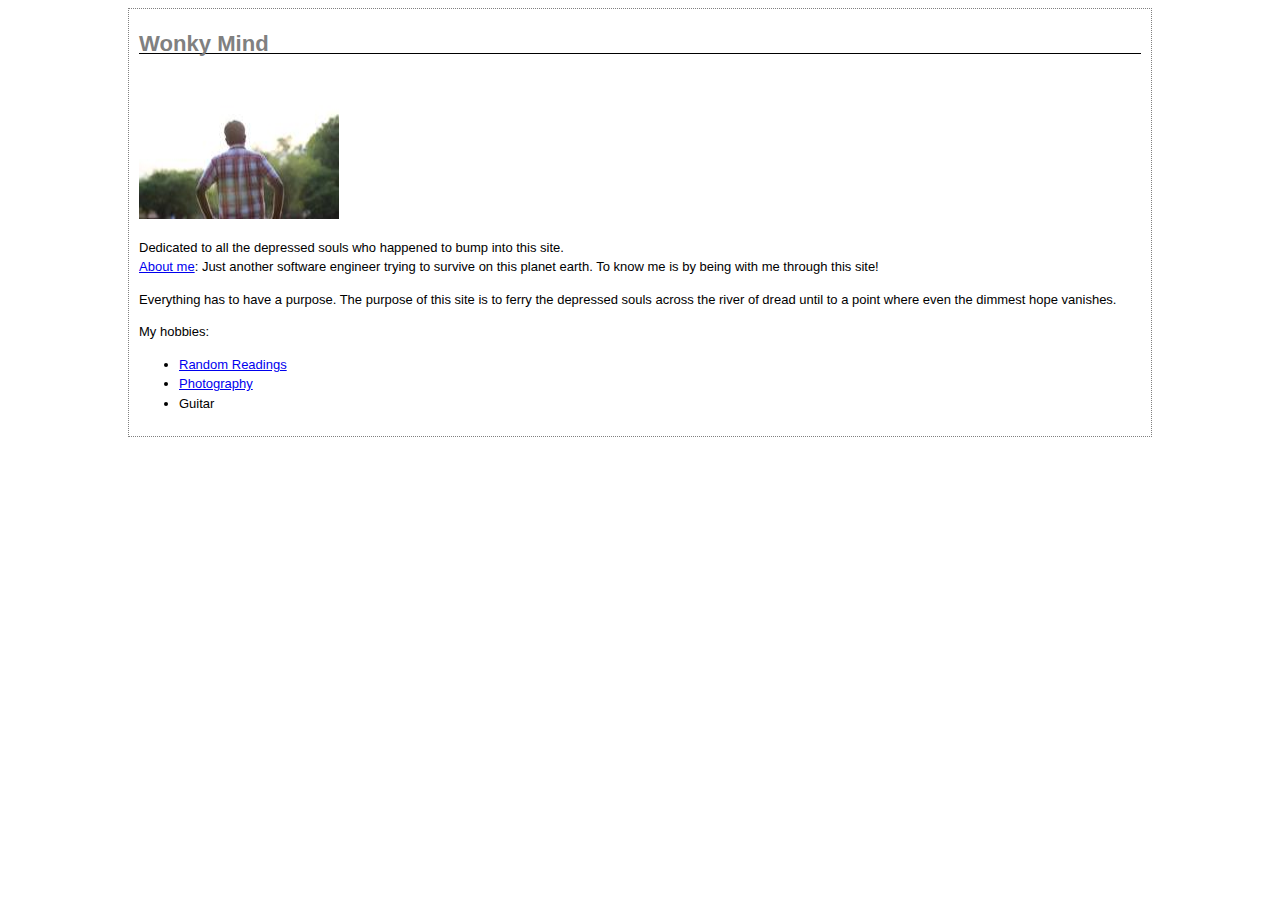
==== index.html @ 1162fdf6 "Added MyDailyReadings" ====
<!DOCTYPE html>
<html>
<head>
<meta http-equiv="content-type" content="text/html" charset="utf-8" />
<title>Wonky Mind</title>
<link type="text/css" rel="stylesheet" href="mysite.css" />
</head>
<body>
<h1>Wonky Mind</h1>
<!-- hr will draw a horizontal line -->
<!-- This is the picture that is shown in the top and scaled down, clicking on this will show up the full sized image -->
<!-- When the width and height are small resizing the image and putting to img tag will save download time and improve speed, the link will open the full sized image -->
<a target="_blank" href="Images/MyBack.jpg" title="To all backstabbers! Here's my back! Come on... Do what you do best"><img src="Thumbnails/MyBack.jpg" height="150" width="200"></a>
<p>
<!-- Here we can use target="_blank" attribute in <a> to open the link in new window -->
Dedicated to all the depressed souls who happened to bump into this site.<br>
<a href="Mission/mission.html" title="What I believe in!">About me</a>: Just another software engineer trying to survive on this planet earth.  To know me is by being with me through this site!
</p>
<p>
Everything has to have a purpose.  The purpose of this site is to ferry the depressed souls across the river of dread until to a point where even the dimmest hope vanishes.
</P>

<p>My hobbies:
<ul>
<li><a href="MyDailyRead/mydailyread.html">Random Readings</a></li>
<li><a href="PhotoBlog/photoblog.html">Photography</a></li>
<li>Guitar</li>
</ul>
</p>

<!--
<address>
Plot No: A/111 A, <br>
Jainagar, <br>
Trichy - 620013. <br>
</address>
-->
</body>
</html>
---- mysite.css ----
body {
/*	background-color: #d2b48c;*/
	margin-left: 10%;
	margin-right: 10%;
	border: 1px dotted grey;
	padding: 10px 10px 10px 10px;
/*
** The reason to give three fonts because of the browser finds that any of the fonts 
** is not supported it must have alternatives.  Always put the default like sans-serif
** to the last so that the browser has one alternative to fall back and interpret what
** it does best with the default font.
** Fonts with multiple words must go with double quotes
*/
	font-family: Arial, Verdana, Geneva, sans-serif;
	font-size: small;
    line-height: 1.5em;
}

h1 {
	color: gray;
	border-bottom: 1px solid black;
	/*When I checked in IE, the h1 size was already 2em*/
	font-size: 1.7em
}

blockquote {
	background-color: #a7cece;
    border: 1px dashed white;
	color: #222222;
	font-size: 110%;
	font-family: "Times New Roman", serif;
	font-style: italic;
	padding-left: 20px;
}

p {
	text-align: justify;
}

address {
	font-family: serif;
}

/*
** BELOW ARE MORE SPECIFIC ONE'S WITH ASSOCIATED CLASS
*/

/*
** Multiple elements can also be added separated by comma.
** If there are many elements with class evilworld, we can just declare it as .evilworld
** This will ensure that the styles are applied to all the elements that are under the class
*/

.disclaimer {
	font-style: italic;
	font-family: "Times New Roman", serif;
}
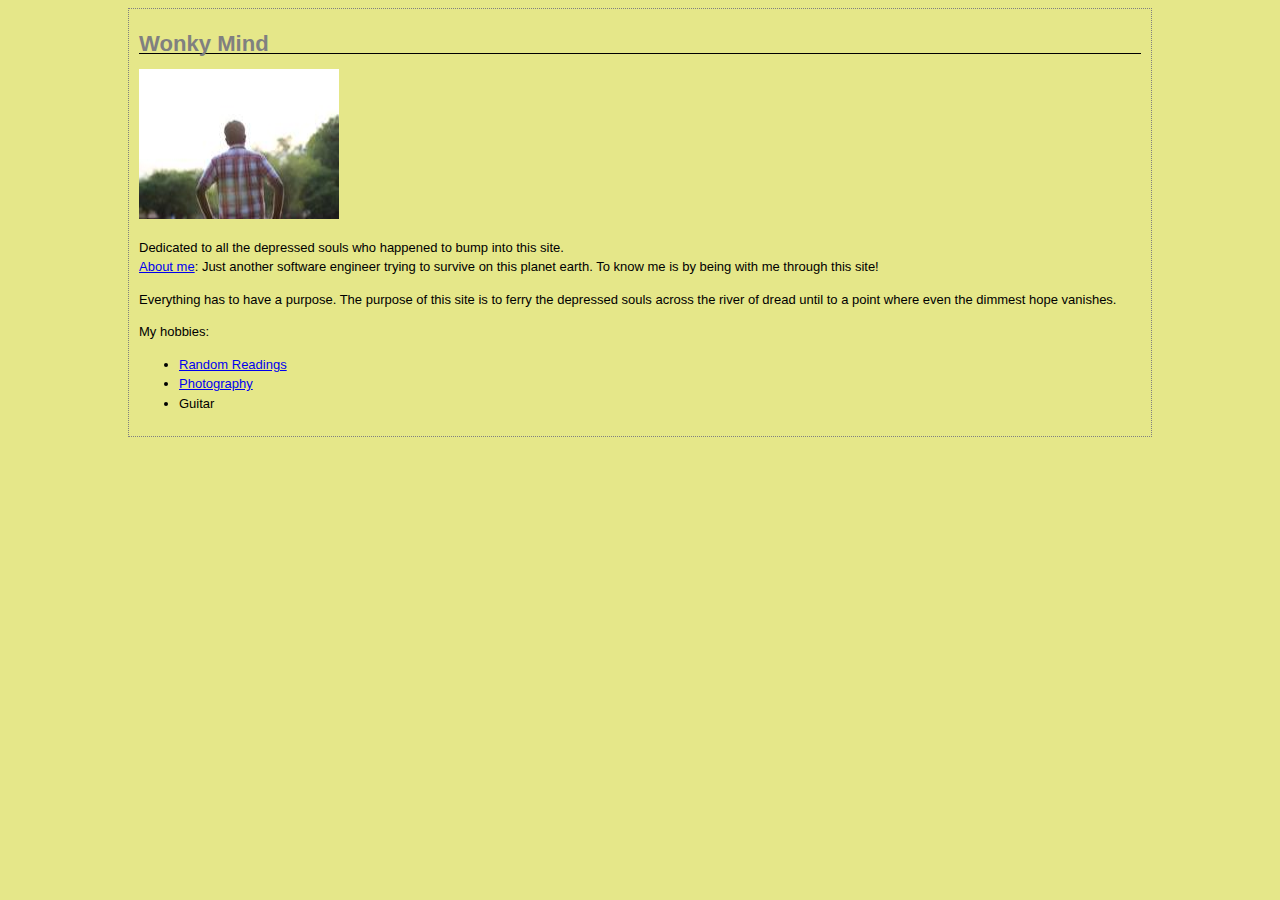
==== commit 54392d89: "Adding more daily read and some CSS changes" ====
--- a/index.html
+++ b/index.html
@@ -5,12 +5,12 @@
 <title>Wonky Mind</title>
 <link type="text/css" rel="stylesheet" href="mysite.css" />
 </head>
-<body>
-<h1>Wonky Mind</h1>
+<body> <!-- onload="alert('Hello! to Javascripting!');" -->
+<h1 id="wonkymind">Wonky Mind</h1>
 <!-- hr will draw a horizontal line -->
 <!-- This is the picture that is shown in the top and scaled down, clicking on this will show up the full sized image -->
 <!-- When the width and height are small resizing the image and putting to img tag will save download time and improve speed, the link will open the full sized image -->
-<a target="_blank" href="Images/MyBack.jpg" title="To all backstabbers! Here's my back! Come on... Do what you do best"><img src="Thumbnails/MyBack.jpg" height="150" width="200"></a>
+<a href="ContactMe/contactme.html" title="To all backstabbers! Here's my back! Come on... Do what you do best | click here to contact me!"><img src="Thumbnails/MyBack.jpg" height="150" width="200"></a>
 <p>
 <!-- Here we can use target="_blank" attribute in <a> to open the link in new window -->
 Dedicated to all the depressed souls who happened to bump into this site.<br>
--- a/mysite.css
+++ b/mysite.css
@@ -1,5 +1,5 @@
 body {
-/*	background-color: #d2b48c;*/
+	background-color: #e5e789;
 	margin-left: 10%;
 	margin-right: 10%;
 	border: 1px dotted grey;
@@ -14,13 +14,6 @@
 	font-family: Arial, Verdana, Geneva, sans-serif;
 	font-size: small;
     line-height: 1.5em;
-}
-
-h1 {
-	color: gray;
-	border-bottom: 1px solid black;
-	/*When I checked in IE, the h1 size was already 2em*/
-	font-size: 1.7em
 }
 
 blockquote {
@@ -51,7 +44,57 @@
 ** This will ensure that the styles are applied to all the elements that are under the class
 */
 
-.disclaimer {
-	font-style: italic;
-	font-family: "Times New Roman", serif;
+.footer {
+	font-size: 90%;
+	line-height: normal;
+	margin-top: 30px;
 }
+
+/*
+** Styling the WONKY MIND heading, also includes the styling for all the pages that has
+** this heading as links
+*/
+h1#wonkymind {
+	color: gray;
+	border-bottom: 1px solid black;
+	/*When I checked in IE, the h1 size was already 2em*/
+	font-size: 1.7em
+}
+
+/*
+** This says only the H1 heading that comes under <a> element and which is id tagged as 
+** wonkymind will be changed to blue when it changes it state to hover
+*/
+h1#wonkymind a {
+	color: gray;
+	text-decoration: none;
+}
+
+/*
+** This is a very good example for Pseudo-Class
+*/
+h1#wonkymind a:hover {
+/*	color: #f88396;*/
+	color: black;
+}
+
+/*
+** This is for styling the footer of the home page
+*/
+div.footer  p{
+	text-align: center;
+	text-decoration: none;
+}
+
+/*
+** This is to freeze the page with the allcontent div
+*/
+#allcontent {
+	width: 1000px;
+	padding-top: 5px;
+	padding-bottom: 5px;
+	padding: 10px;
+	background-color: #9b9b00;/*#675c17;*/
+	margin-left: auto;
+	margin-right: auto;
+}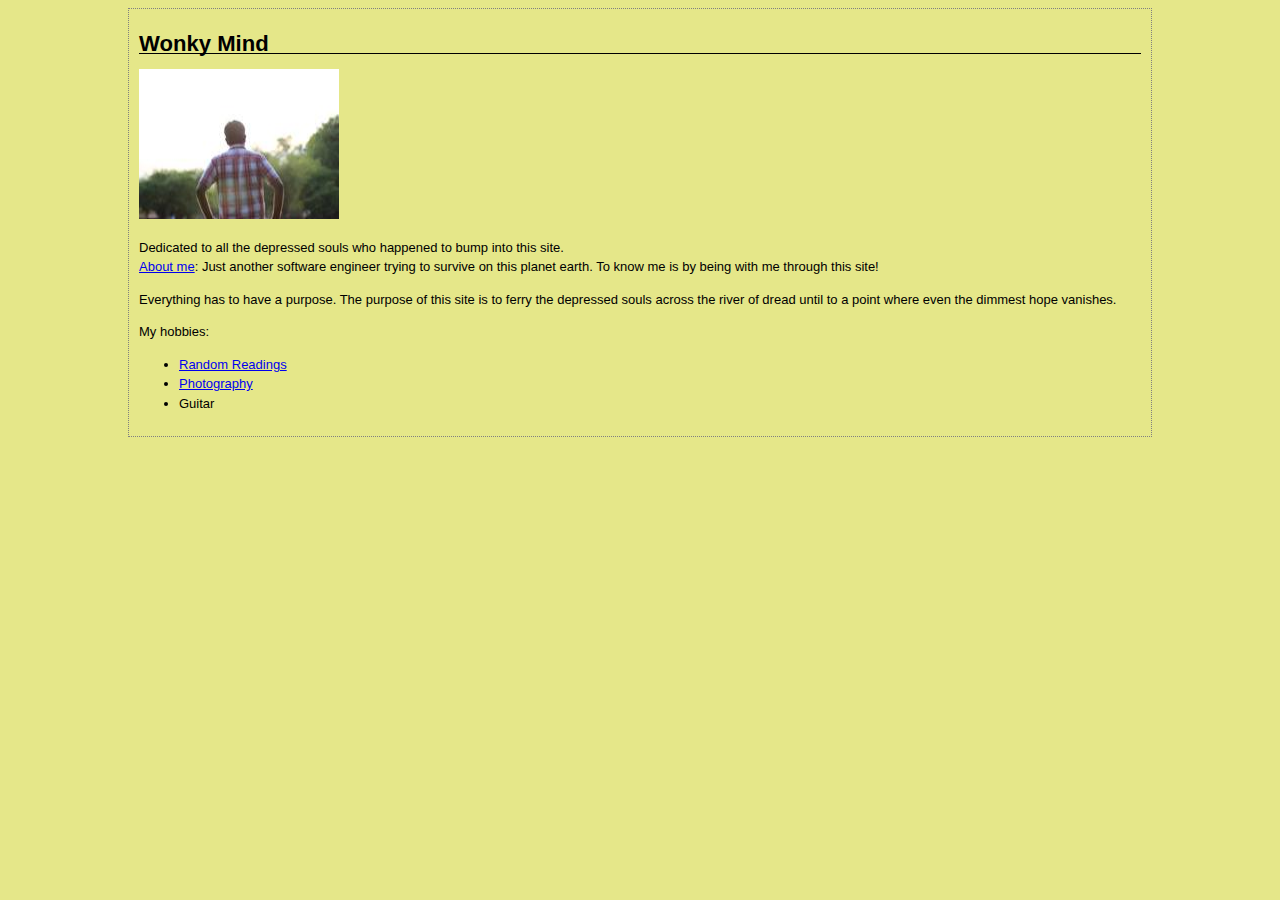
==== commit 4500b5a5: "Completed HTML & CSS book except tables" ====
--- a/index.html
+++ b/index.html
@@ -10,7 +10,9 @@
 <!-- hr will draw a horizontal line -->
 <!-- This is the picture that is shown in the top and scaled down, clicking on this will show up the full sized image -->
 <!-- When the width and height are small resizing the image and putting to img tag will save download time and improve speed, the link will open the full sized image -->
-<a href="ContactMe/contactme.html" title="To all backstabbers! Here's my back! Come on... Do what you do best | click here to contact me!"><img src="Thumbnails/MyBack.jpg" height="150" width="200"></a>
+<div id="MyBack">
+<a href="ContactMe/contactme.html" title="To all backstabbers! Here's my back.  Come on... Do what you do best!"><img src="Thumbnails/MyBack.jpg" height="150" width="200"></a>
+</div>
 <p>
 <!-- Here we can use target="_blank" attribute in <a> to open the link in new window -->
 Dedicated to all the depressed souls who happened to bump into this site.<br>
--- a/mysite.css
+++ b/mysite.css
@@ -55,7 +55,7 @@
 ** this heading as links
 */
 h1#wonkymind {
-	color: gray;
+	color: black;
 	border-bottom: 1px solid black;
 	/*When I checked in IE, the h1 size was already 2em*/
 	font-size: 1.7em
@@ -66,7 +66,7 @@
 ** wonkymind will be changed to blue when it changes it state to hover
 */
 h1#wonkymind a {
-	color: gray;
+	color: black;
 	text-decoration: none;
 }
 
@@ -75,7 +75,7 @@
 */
 h1#wonkymind a:hover {
 /*	color: #f88396;*/
-	color: black;
+	color: gray;
 }
 
 /*
@@ -97,4 +97,15 @@
 	background-color: #9b9b00;/*#675c17;*/
 	margin-left: auto;
 	margin-right: auto;
-}+}
+
+/*
+** This is to remove the border from the clickable my back image
+*/
+#MyBack img {
+	border: none;
+}
+
+#MyBack a {
+	border: none;
+}
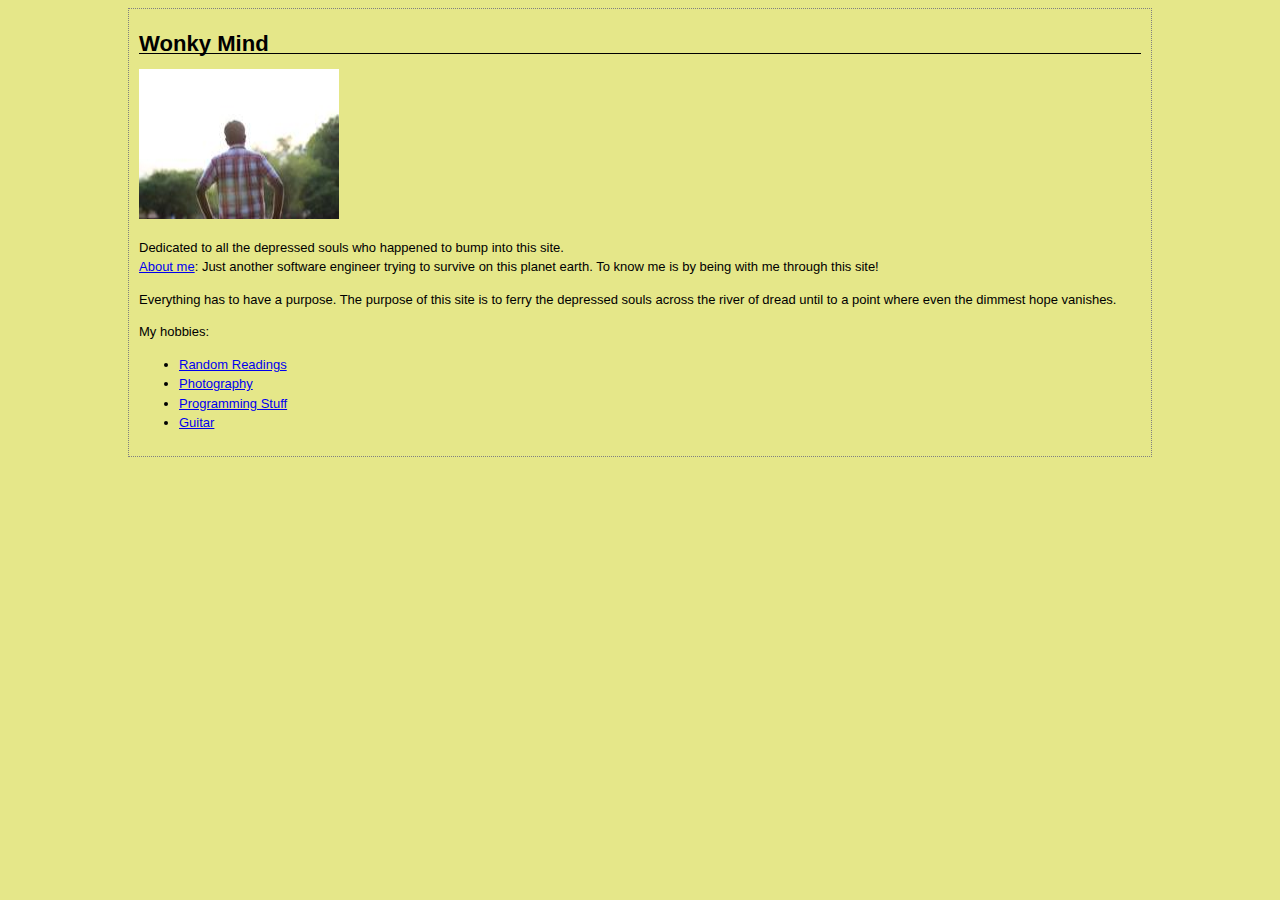
==== commit e9739bed: "updated programming and guitar" ====
--- a/index.html
+++ b/index.html
@@ -1,9 +1,9 @@
 <!DOCTYPE html>
 <html>
 <head>
-<meta http-equiv="content-type" content="text/html" charset="utf-8" />
 <title>Wonky Mind</title>
-<link type="text/css" rel="stylesheet" href="mysite.css" />
+<meta charset="utf-8">
+<link rel="stylesheet" href="mysite.css">
 </head>
 <body> <!-- onload="alert('Hello! to Javascripting!');" -->
 <h1 id="wonkymind">Wonky Mind</h1>
@@ -26,7 +26,8 @@
 <ul>
 <li><a href="MyDailyRead/mydailyread.html">Random Readings</a></li>
 <li><a href="PhotoBlog/photoblog.html">Photography</a></li>
-<li>Guitar</li>
+<li><a href="Programming/programming.html">Programming Stuff</a></li>
+<li><a href="Guitar/Guitar.html">Guitar</a></li>
 </ul>
 </p>
 
--- a/mysite.css
+++ b/mysite.css
@@ -90,7 +90,7 @@
 ** This is to freeze the page with the allcontent div
 */
 #allcontent {
-	width: 1000px;
+	width: 1100px;
 	padding-top: 5px;
 	padding-bottom: 5px;
 	padding: 10px;
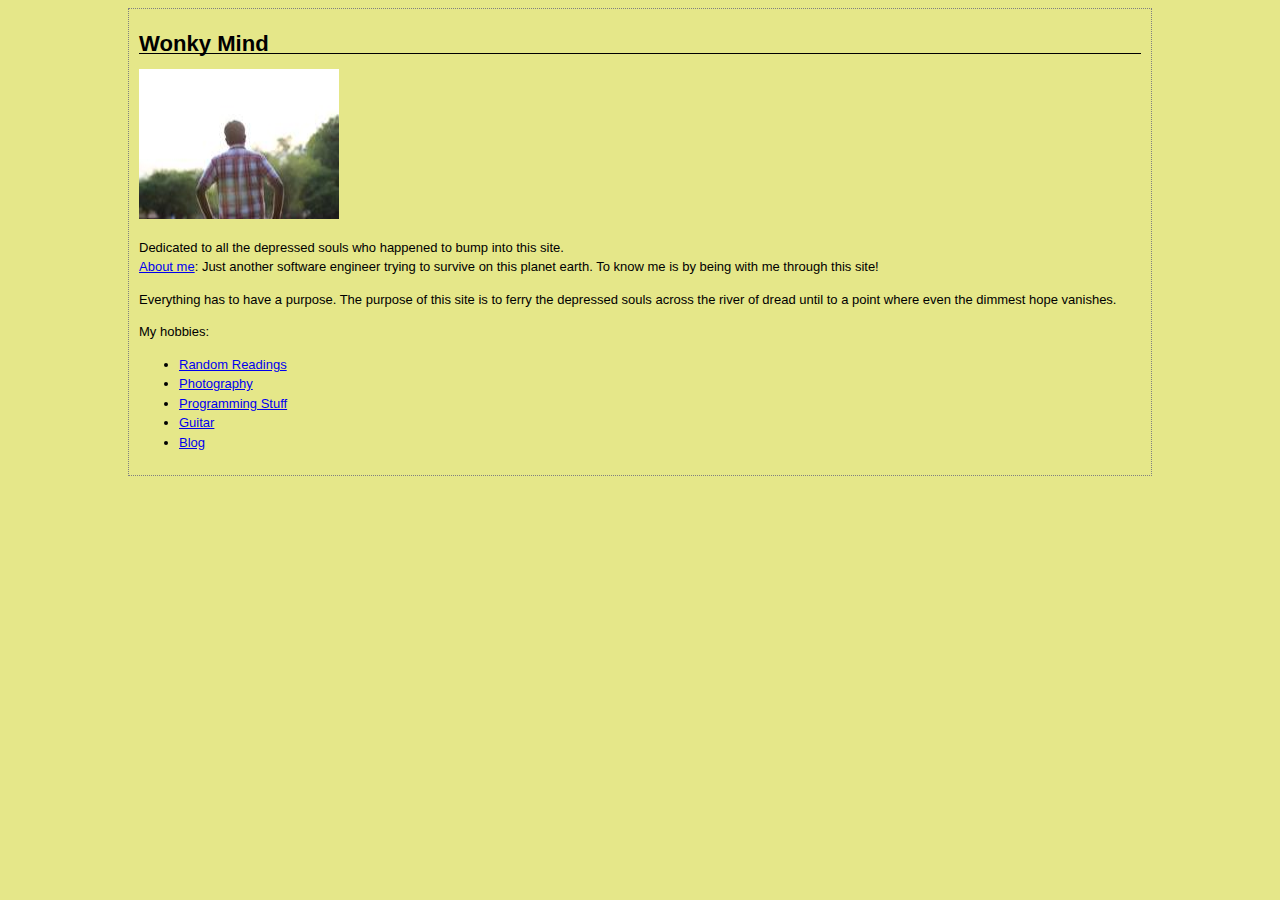
==== commit 73cdbe37: "Added Blog section" ====
--- a/index.html
+++ b/index.html
@@ -3,6 +3,8 @@
 <head>
 <title>Wonky Mind</title>
 <meta charset="utf-8">
+<link rel="shortcut icon" href="/favicon.ico" type="image/x-icon">
+<link rel="icon" href="/favicon.ico" type="image/x-icon">
 <link rel="stylesheet" href="mysite.css">
 </head>
 <body> <!-- onload="alert('Hello! to Javascripting!');" -->
@@ -28,6 +30,7 @@
 <li><a href="PhotoBlog/photoblog.html">Photography</a></li>
 <li><a href="Programming/programming.html">Programming Stuff</a></li>
 <li><a href="Guitar/Guitar.html">Guitar</a></li>
+<li><a href="Blog/blog.html">Blog</a></li>
 </ul>
 </p>
 
--- a/mysite.css
+++ b/mysite.css
@@ -109,3 +109,4 @@
 #MyBack a {
 	border: none;
 }
+
